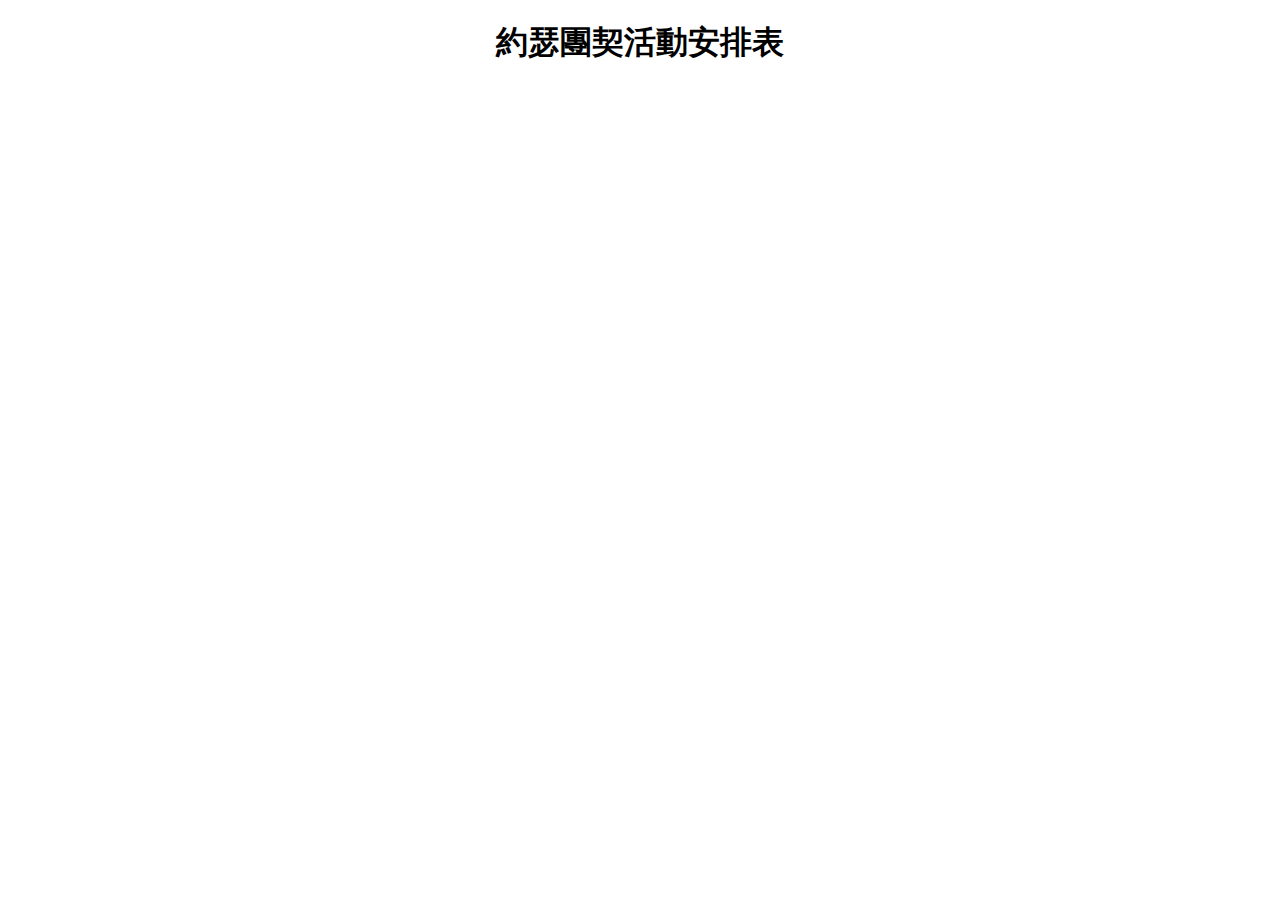
==== index.html @ 848e48ff "Create index.html" ====
<!DOCTYPE html>
<html lang="en">
  <head>
    <meta charset="utf-8">
    <meta http-equiv="X-UA-Compatible" content="IE=edge">
    <meta name="viewport" content="width=device-width, initial-scale=1">
    <title>Joseph Fellowship</title>
    <style>
      table{font-size: 0.8em;font-family: "George";border-collapse: collapse;width: 100%;}
      .table th{color:#08c;}
      .table td, .table th{padding:8px;text-align:center;border:1px solid #333;}
      .table tr:hover{background: #F0F0F0;}
      .center{text-align:center;}
    </style>
    <script type="text/javascript" src="tabletop.min.js"></script>
    <script type="text/javascript">
      var public_spreadsheet_url = 'https://docs.google.com/spreadsheets/d/1HdaJt7PPO-GK0fgRCkOJjrnddszsLAGX_MbY6ai0gBs/pubhtml?gid=0&single=true';
      window.onload = function() { Tabletop.init( { key: public_spreadsheet_url, callback: function (data, tabletop) {createTableFromJSON(data, 'schedule');}, simpleSheet: true } ); };
      function createTableFromJSON(data, div_id) {
        var col = [];
        for (var i = 0; i < data.length; i++) {
            for (var key in data[i]) {
                if (col.indexOf(key) === -1) {
                    col.push(key);
                }
            }
        }
        var table = document.createElement("table");
        var tr = table.insertRow(-1);
        for (var i = 0; i < col.length; i++) {
            var th = document.createElement("th");
            th.innerHTML = col[i];
            tr.appendChild(th);
        }
        for (var i = 0; i < data.length; i++) {
            tr = table.insertRow(-1);
            for (var j = 0; j < col.length; j++) {
                var tabCell = tr.insertCell(-1);
                tabCell.innerHTML = data[i][col[j]];
            }
        }
        var divContainer = document.getElementById(div_id);
        divContainer.innerHTML = "";
        divContainer.appendChild(table);
      }
    </script>
  </head>
  <body>
    <h1 class="center">約瑟團契活動安排表</h1>
    <div id="schedule" class="table"></div>
  </body>
</html>
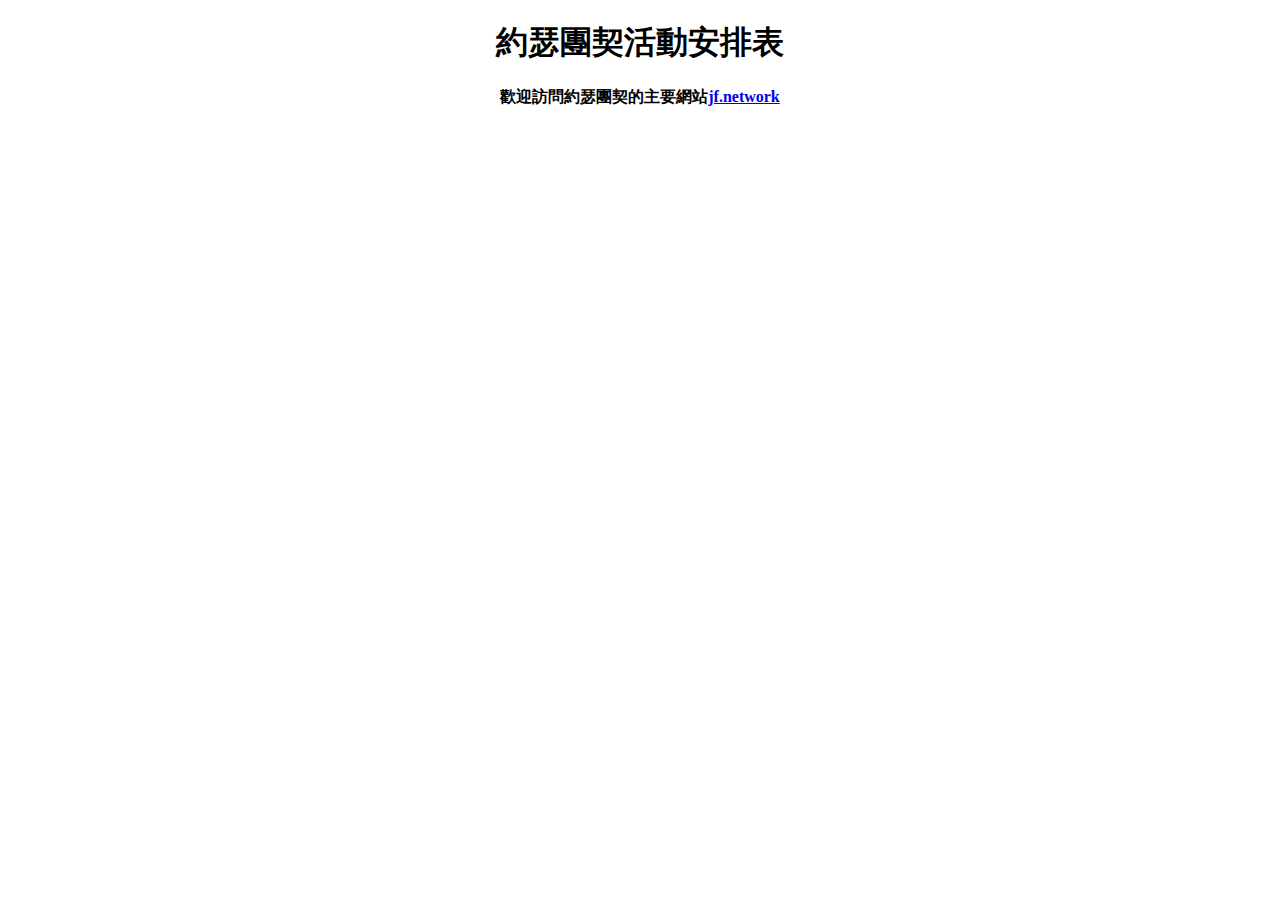
==== commit c64bc30b: "Update index.html" ====
--- a/index.html
+++ b/index.html
@@ -47,6 +47,7 @@
   </head>
   <body>
     <h1 class="center">約瑟團契活動安排表</h1>
+    <h4 class="center">歡迎訪問約瑟團契的主要網站<a href="https://jf.network" target="_blank">jf.network</a></h4>
     <div id="schedule" class="table"></div>
   </body>
 </html>
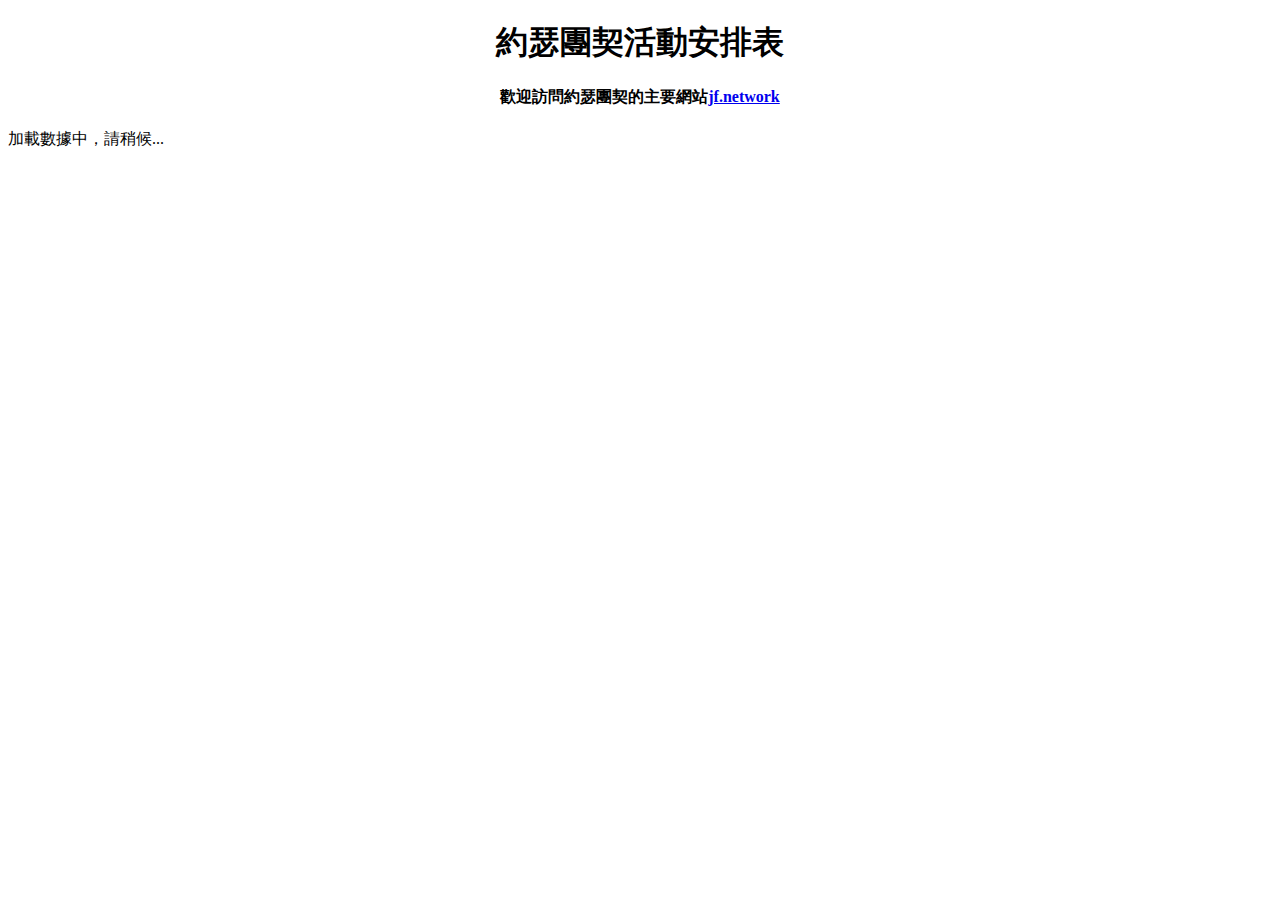
==== commit 03cb0110: "Update index.html" ====
--- a/index.html
+++ b/index.html
@@ -48,6 +48,6 @@
   <body>
     <h1 class="center">約瑟團契活動安排表</h1>
     <h4 class="center">歡迎訪問約瑟團契的主要網站<a href="https://jf.network" target="_blank">jf.network</a></h4>
-    <div id="schedule" class="table"></div>
+    <div id="schedule" class="table">加載數據中，請稍候...</div>
   </body>
 </html>
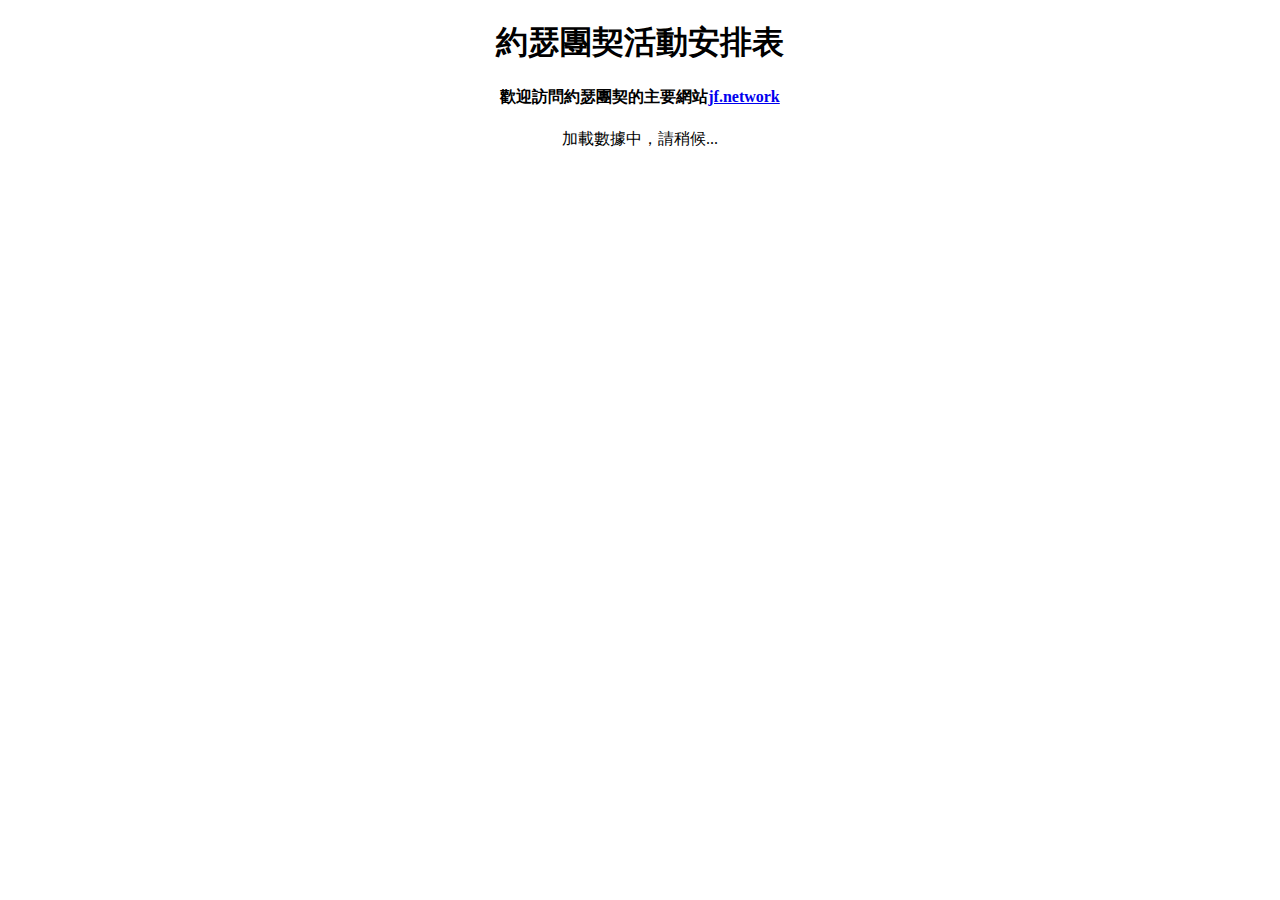
==== commit ba374a37: "Update index.html" ====
--- a/index.html
+++ b/index.html
@@ -48,6 +48,6 @@
   <body>
     <h1 class="center">約瑟團契活動安排表</h1>
     <h4 class="center">歡迎訪問約瑟團契的主要網站<a href="https://jf.network" target="_blank">jf.network</a></h4>
-    <div id="schedule" class="table">加載數據中，請稍候...</div>
+    <div id="schedule" class="table"><p class="center">加載數據中，請稍候...</p></div>
   </body>
 </html>
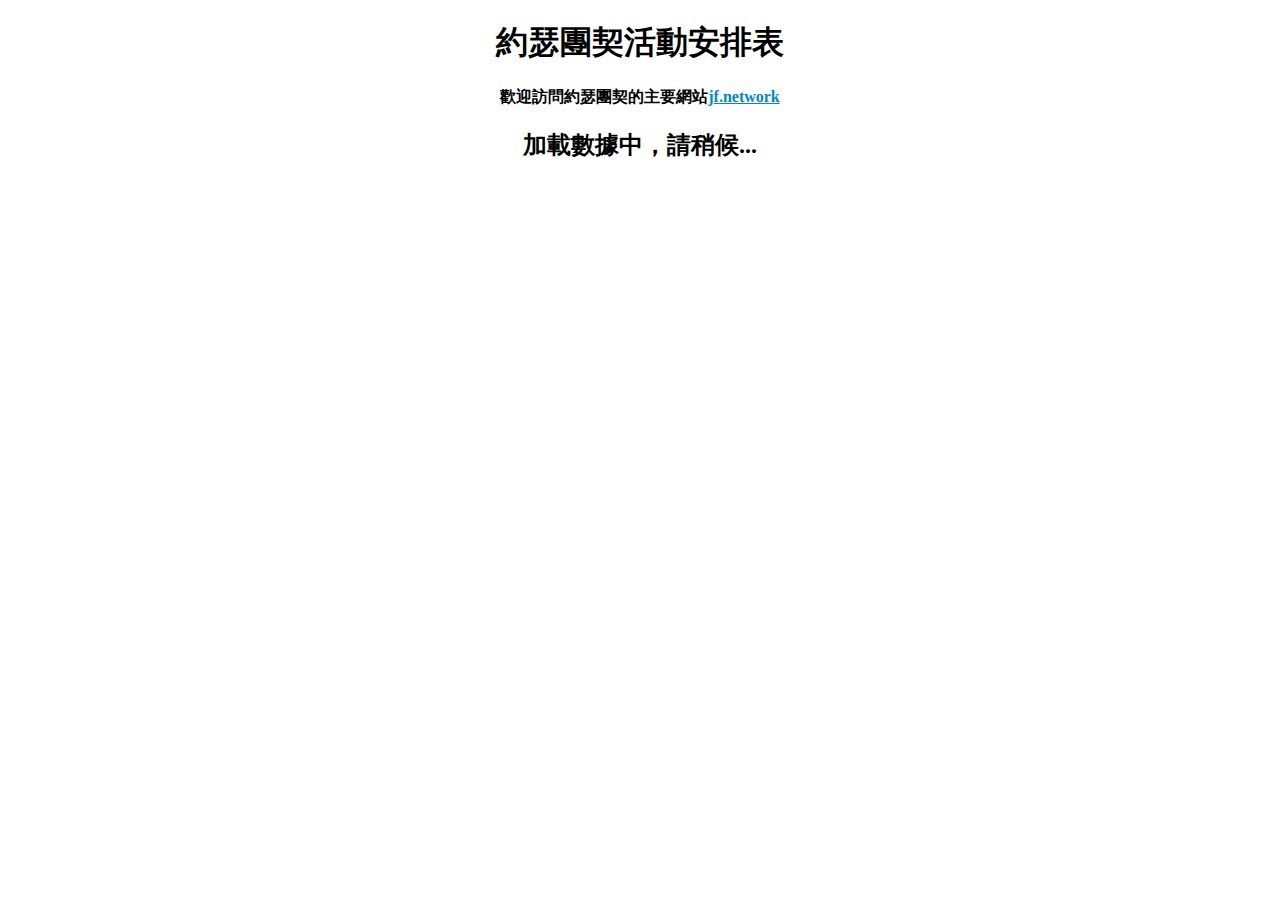
==== commit d8ec08da: "Update index.html" ====
--- a/index.html
+++ b/index.html
@@ -5,49 +5,34 @@
     <meta http-equiv="X-UA-Compatible" content="IE=edge">
     <meta name="viewport" content="width=device-width, initial-scale=1">
     <title>Joseph Fellowship</title>
-    <style>
-      table{font-size: 0.8em;font-family: "George";border-collapse: collapse;width: 100%;}
-      .table th{color:#08c;}
-      .table td, .table th{padding:8px;text-align:center;border:1px solid #333;}
-      .table tr:hover{background: #F0F0F0;}
-      .center{text-align:center;}
-    </style>
+    <link rel="stylesheet" type="text/css" href="style.css">
     <script type="text/javascript" src="tabletop.min.js"></script>
+    <script type="text/javascript" src="jsontable.js"></script>
     <script type="text/javascript">
       var public_spreadsheet_url = 'https://docs.google.com/spreadsheets/d/1HdaJt7PPO-GK0fgRCkOJjrnddszsLAGX_MbY6ai0gBs/pubhtml?gid=0&single=true';
       window.onload = function() { Tabletop.init( { key: public_spreadsheet_url, callback: function (data, tabletop) {createTableFromJSON(data, 'schedule');}, simpleSheet: true } ); };
-      function createTableFromJSON(data, div_id) {
-        var col = [];
-        for (var i = 0; i < data.length; i++) {
-            for (var key in data[i]) {
-                if (col.indexOf(key) === -1) {
-                    col.push(key);
-                }
-            }
-        }
-        var table = document.createElement("table");
-        var tr = table.insertRow(-1);
-        for (var i = 0; i < col.length; i++) {
-            var th = document.createElement("th");
-            th.innerHTML = col[i];
-            tr.appendChild(th);
-        }
-        for (var i = 0; i < data.length; i++) {
-            tr = table.insertRow(-1);
-            for (var j = 0; j < col.length; j++) {
-                var tabCell = tr.insertCell(-1);
-                tabCell.innerHTML = data[i][col[j]];
-            }
-        }
-        var divContainer = document.getElementById(div_id);
-        divContainer.innerHTML = "";
-        divContainer.appendChild(table);
-      }
     </script>
   </head>
   <body>
     <h1 class="center">約瑟團契活動安排表</h1>
     <h4 class="center">歡迎訪問約瑟團契的主要網站<a href="https://jf.network" target="_blank">jf.network</a></h4>
-    <div id="schedule" class="table"><p class="center">加載數據中，請稍候...</p></div>
+    <div id="schedule" class="table"><h2 class="center">加載數據中，請稍候...</h2></div>
+    <!-- Start of StatCounter Code for Default Guide -->
+    <script type="text/javascript">
+    var sc_project=11114498; 
+    var sc_invisible=1; 
+    var sc_security="4ee8e620"; 
+    var scJsHost = (("https:" == document.location.protocol) ?
+    "https://secure." : "http://www.");
+    document.write("<sc"+"ript type='text/javascript' src='" +
+    scJsHost+
+    "statcounter.com/counter/counter.js'></"+"script>");
+    </script>
+    <noscript><div class="statcounter"><a title="website
+    statistics" href="http://statcounter.com/"
+    target="_blank"><img class="statcounter"
+    src="//c.statcounter.com/11114498/0/4ee8e620/1/"
+    alt="website statistics"></a></div></noscript>
+    <!-- End of StatCounter Code for Default Guide -->
   </body>
 </html>
--- a/style.css
+++ b/style.css
@@ -0,0 +1,10 @@
+table{font-size: 0.8em;font-family: "George";border-collapse: collapse;width: 100%;}
+.table th{color:#08c;}
+.table td, .table th{padding:8px;text-align:center;border:1px solid #333;}
+.table tr:hover{background: #F0F0F0;}
+.center{text-align:center;}
+a{color:#08c}
+a:link{color:#08c}
+a:visited{color:#08c}
+a:hover{color:#08c}
+a:active{color:#08c}
